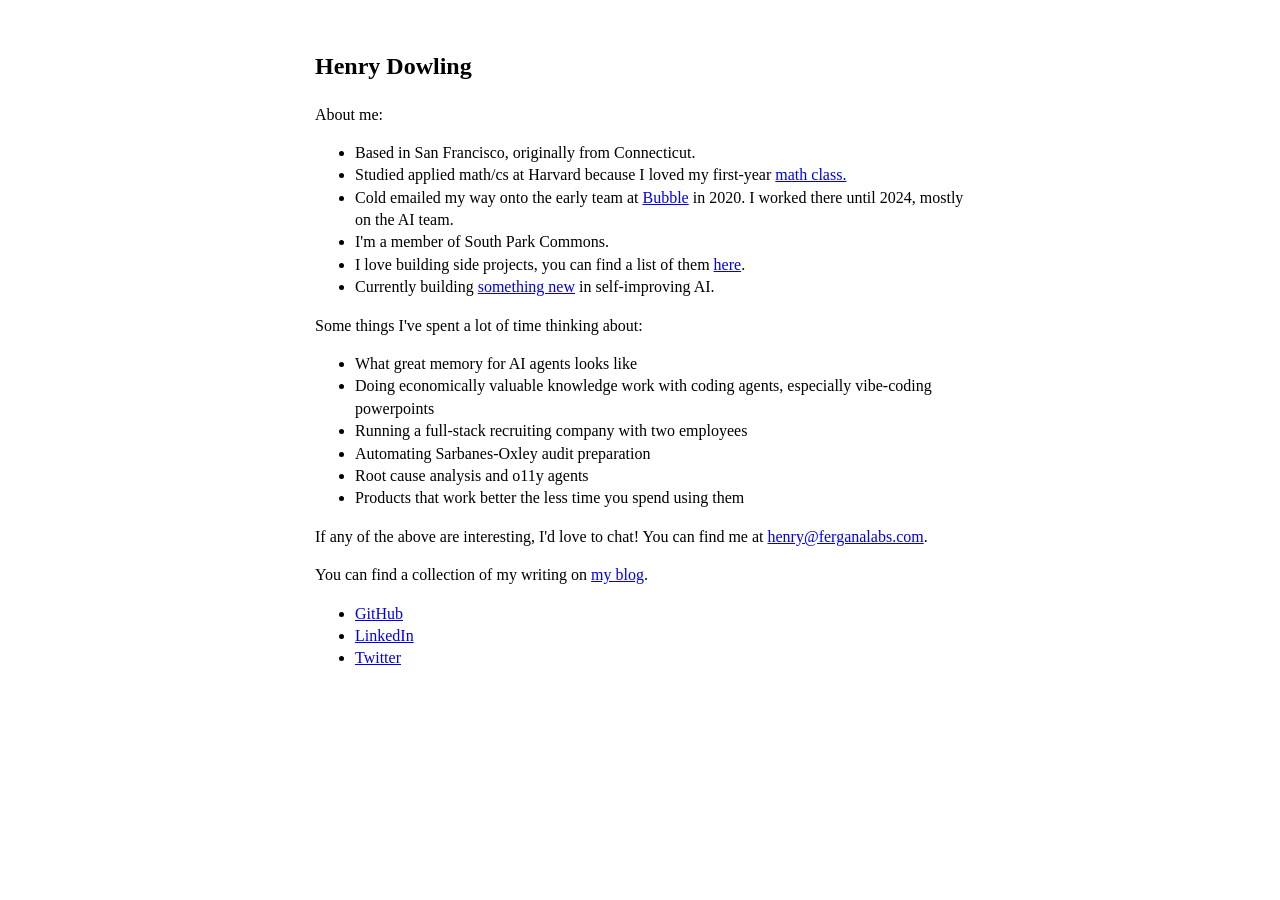
==== index.html @ b482163e "more stuff" ====
<!DOCTYPE html>
<html lang="en">
<head>
  <meta charset="utf-8">
  <title>Henry Dowling</title>
  <meta name="viewport" content="width=device-width, initial-scale=1">
  <link rel="icon" type="image/jpeg" href="favicon.jpg">
  <style>
	body {
	  line-height: 1.4;
	    font-size: 16px;
	    padding: 0 10px;
	    margin: 50px auto;
	    max-width: 650px;
	}

	#maincontent
	{
	max-width:42em;margin:15 auto;

	}
</style>
</head>
<body>
  <header>
    <h2>Henry Dowling</h2>
  </header>

  <main>

    <p>About me:</p>
    <ul>
      <li> Based in San Francisco, originally from Connecticut.</li>
      <li> Studied applied math/cs at Harvard because I loved my first-year <a href= https://bena-tshishiku.github.io/teaching/2018-fall/ target="_blank" rel="noopener noreferrer">math class.</a>  </li>
      <li> Cold emailed my way onto the early team at <a href="https://bubble.io/" target="_blank" rel="noopener noreferrer">Bubble</a> in 2020. I worked there until 2024, mostly on the AI team.</li>
      <li> I'm a member of South Park Commons. </li>
      <li> I love building side projects, you can find a list of them <a href="projects.html">here</a>. </li>
      <li> Currently building <a href="https://ferganalabs.com/">something new</a> in self-improving AI. </li>
    </ul>

    <p>Some things I've spent a lot of time thinking about:</p>
    <ul>
      <li>What great memory for AI agents looks like</li>
      <li>Doing economically valuable knowledge work with coding agents, especially vibe-coding powerpoints</li>
      <li>Running a full-stack recruiting company with two employees</li>
      <li>Automating Sarbanes-Oxley audit preparation</li>
      <li>Root cause analysis and o11y agents</li>
      <li>Products that work better the less time you spend using them</li>
    </ul>
    <p>If any of the above are interesting, I'd love to chat! You can find me at <a href="mailto:henry@ferganalabs.com">henry@ferganalabs.com</a>.</p>
    <p> You can find a collection of my writing on <a href="blog.html">my blog</a>. 
    <ul>
      <li><a href="https://github.com/henry-dowling" target="_blank" rel="noopener noreferrer">GitHub</a></li>
      <li><a href="https://www.linkedin.com/in/henrydowling" target="_blank" rel="noopener noreferrer">LinkedIn</a></li>
      <li><a href="https://twitter.com/henrytdowling" target="_blank" rel="noopener noreferrer">Twitter</a></li>
    </ul>

    <!--
    If you're looking for the Dowling in private equity, that's not me. But there are many Dowlings for that!<sup><a href="https://www.blackstone.com/people/joe-dowling/">[1]</a></sup><sup><a href="https://www.linkedin.com/in/isabelle-dowling-weiss-3b9458b5/">[2]</a></sup><sup><a href="https://www.linkedin.com/in/joe-dowling-a28b60213">[3]</a></sup><sup><a href="https://www.linkedin.com/in/miles-dowling-565492112">[4]</a></sup><sup><a href="#citation5">[5]</a></sup><sup><a href="#citation6">[6]</a></sup><sup><a href="#citation7">[7]</a></sup><sup><a href="#citation8">[8]</a></sup>
    -->

  </main>


</body>
</html>
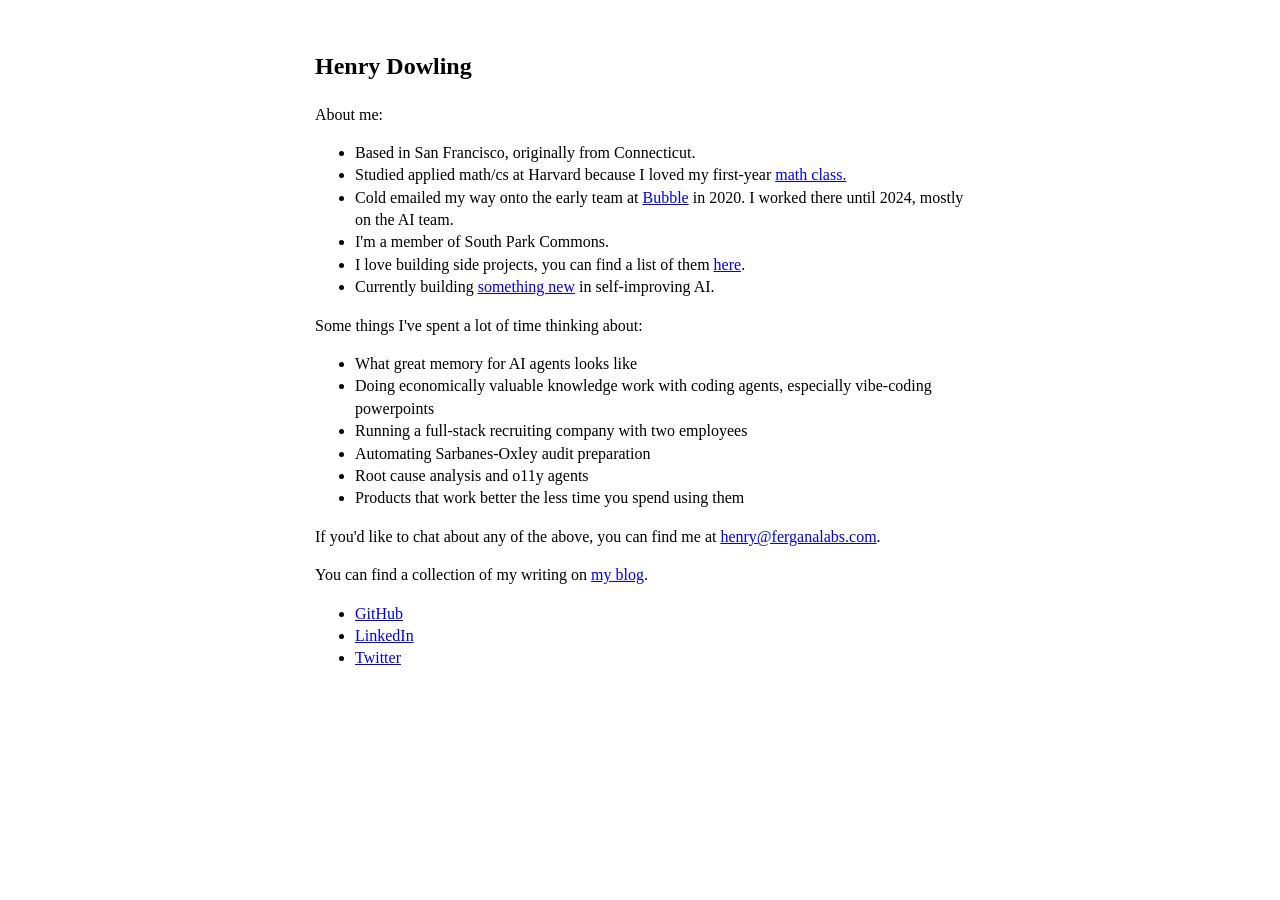
==== commit 6b69250f: "more" ====
--- a/index.html
+++ b/index.html
@@ -47,7 +47,7 @@
       <li>Root cause analysis and o11y agents</li>
       <li>Products that work better the less time you spend using them</li>
     </ul>
-    <p>If any of the above are interesting, I'd love to chat! You can find me at <a href="mailto:henry@ferganalabs.com">henry@ferganalabs.com</a>.</p>
+    <p>If you'd like to chat about any of the above, you can find me at <a href="mailto:henry@ferganalabs.com">henry@ferganalabs.com</a>.</p>
     <p> You can find a collection of my writing on <a href="blog.html">my blog</a>. 
     <ul>
       <li><a href="https://github.com/henry-dowling" target="_blank" rel="noopener noreferrer">GitHub</a></li>
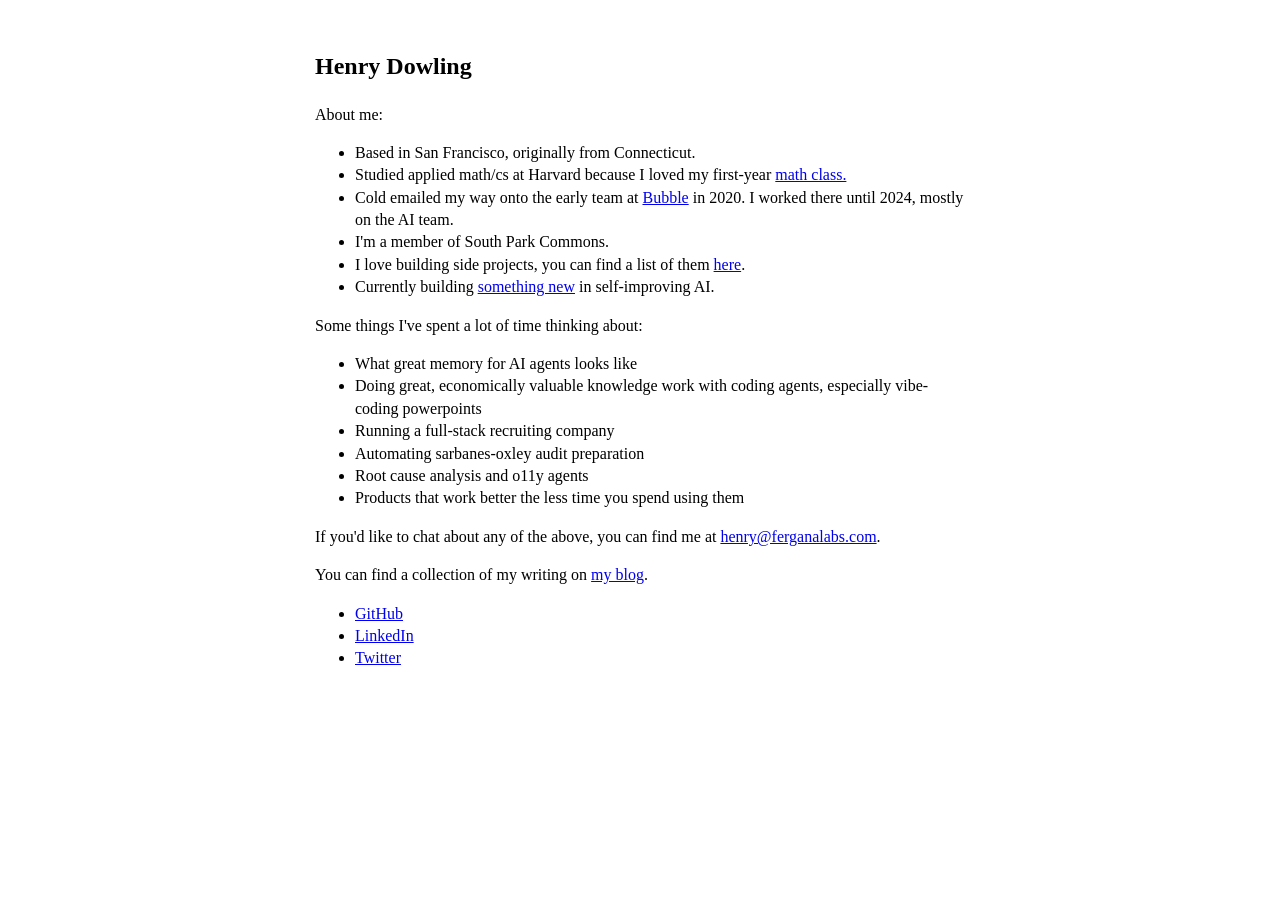
==== commit edc83e38: "more words" ====
--- a/index.html
+++ b/index.html
@@ -41,9 +41,9 @@
     <p>Some things I've spent a lot of time thinking about:</p>
     <ul>
       <li>What great memory for AI agents looks like</li>
-      <li>Doing economically valuable knowledge work with coding agents, especially vibe-coding powerpoints</li>
-      <li>Running a full-stack recruiting company with two employees</li>
-      <li>Automating Sarbanes-Oxley audit preparation</li>
+      <li>Doing great, economically valuable knowledge work with coding agents, especially vibe-coding powerpoints</li>
+      <li>Running a full-stack recruiting company</li>
+      <li>Automating sarbanes-oxley audit preparation</li>
       <li>Root cause analysis and o11y agents</li>
       <li>Products that work better the less time you spend using them</li>
     </ul>
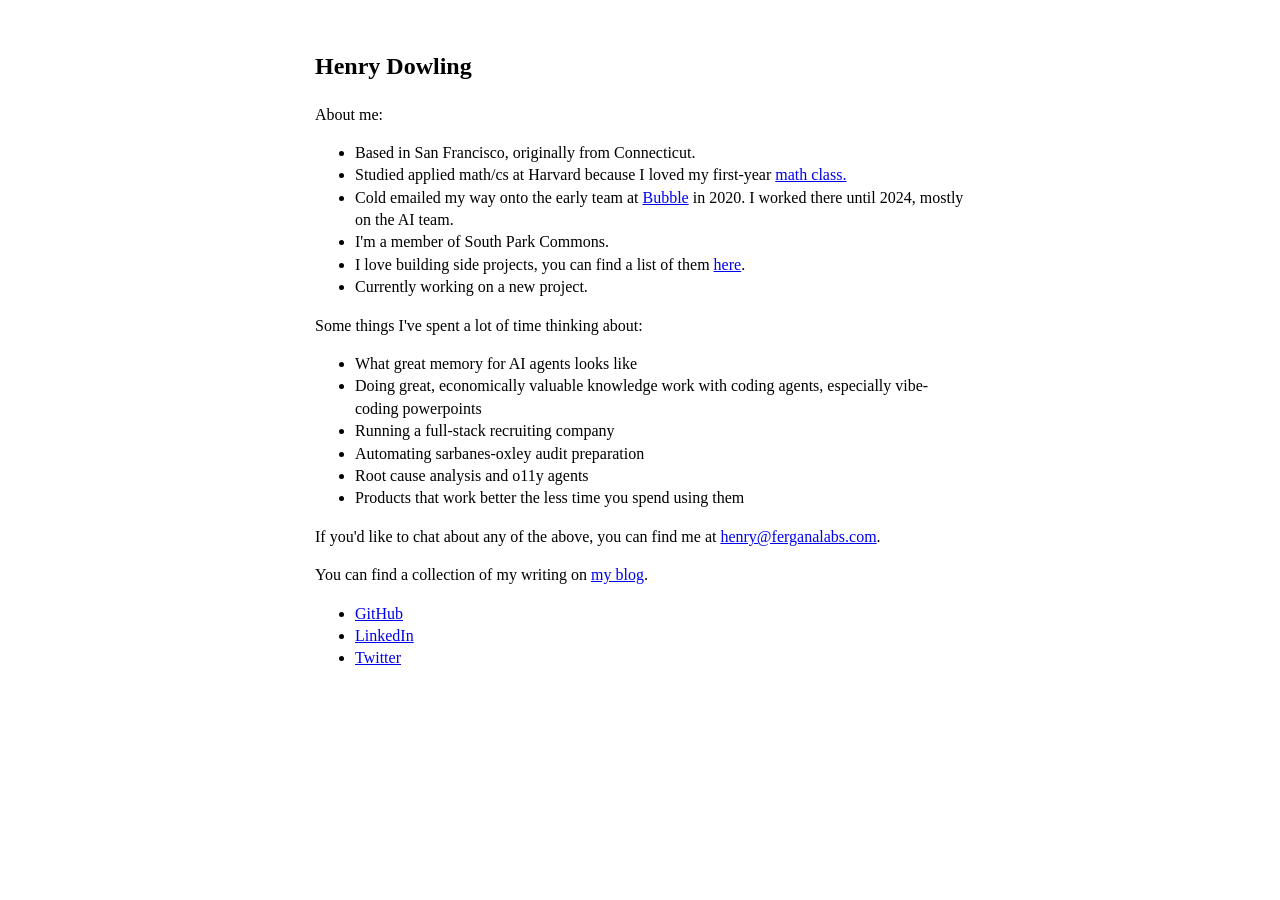
==== commit b0b889eb: "Update project description and hide two blog links Agent-Session: 01a09d69-c177-7f93-b261-a6c4c981cb" ====
--- a/index.html
+++ b/index.html
@@ -35,7 +35,7 @@
       <li> Cold emailed my way onto the early team at <a href="https://bubble.io/" target="_blank" rel="noopener noreferrer">Bubble</a> in 2020. I worked there until 2024, mostly on the AI team.</li>
       <li> I'm a member of South Park Commons. </li>
       <li> I love building side projects, you can find a list of them <a href="projects.html">here</a>. </li>
-      <li> Currently building <a href="https://ferganalabs.com/">something new</a> in self-improving AI. </li>
+      <li> Currently working on a new project. </li>
     </ul>
 
     <p>Some things I've spent a lot of time thinking about:</p>
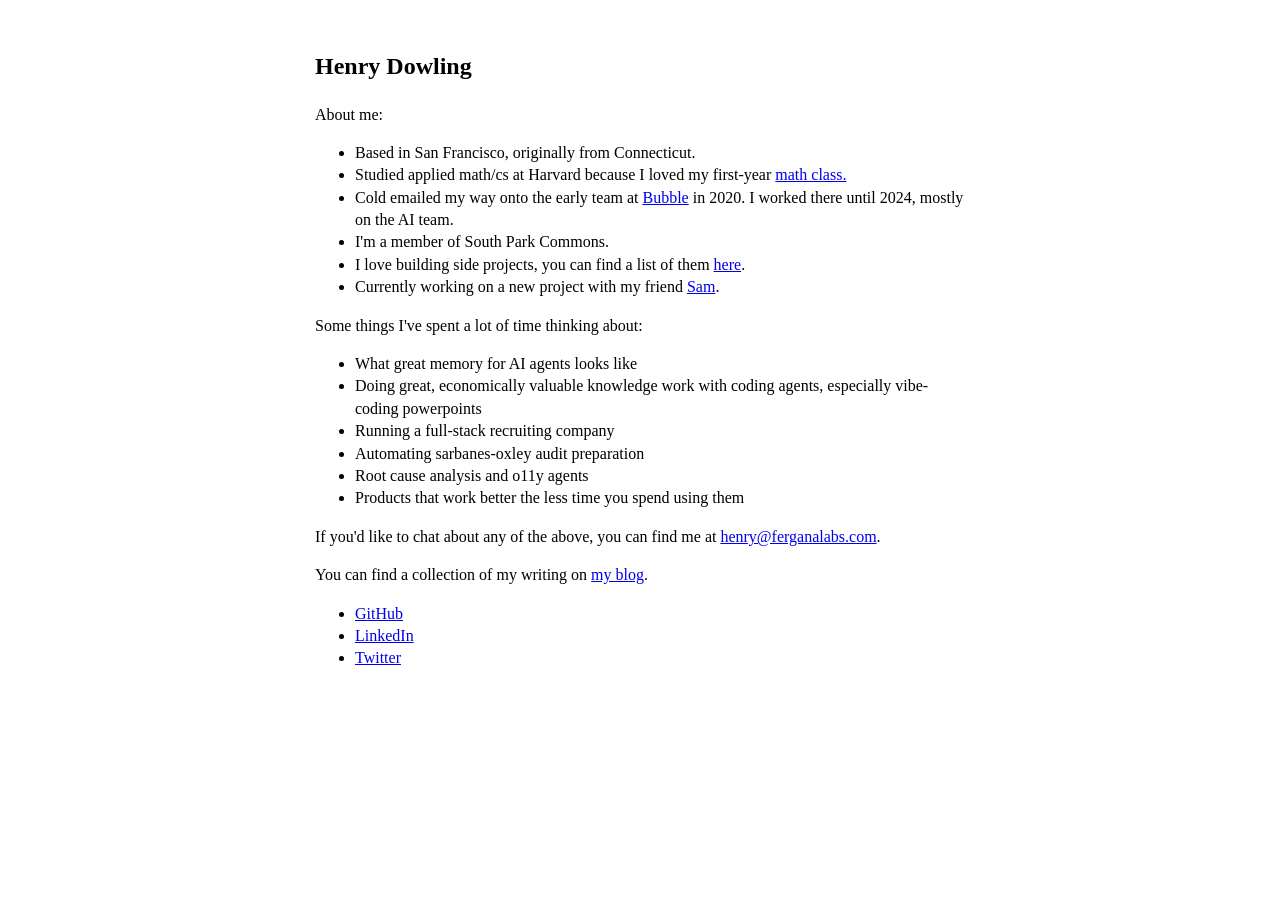
==== commit f2b5eb33: "Mention Sam in current project description Agent-Session: 01a09d69-c177-7f93-b261-a6c4c981cba4" ====
--- a/index.html
+++ b/index.html
@@ -35,7 +35,7 @@
       <li> Cold emailed my way onto the early team at <a href="https://bubble.io/" target="_blank" rel="noopener noreferrer">Bubble</a> in 2020. I worked there until 2024, mostly on the AI team.</li>
       <li> I'm a member of South Park Commons. </li>
       <li> I love building side projects, you can find a list of them <a href="projects.html">here</a>. </li>
-      <li> Currently working on a new project. </li>
+      <li> Currently working on a new project with my friend <a href="https://x.com/samzliu">Sam</a>. </li>
     </ul>
 
     <p>Some things I've spent a lot of time thinking about:</p>
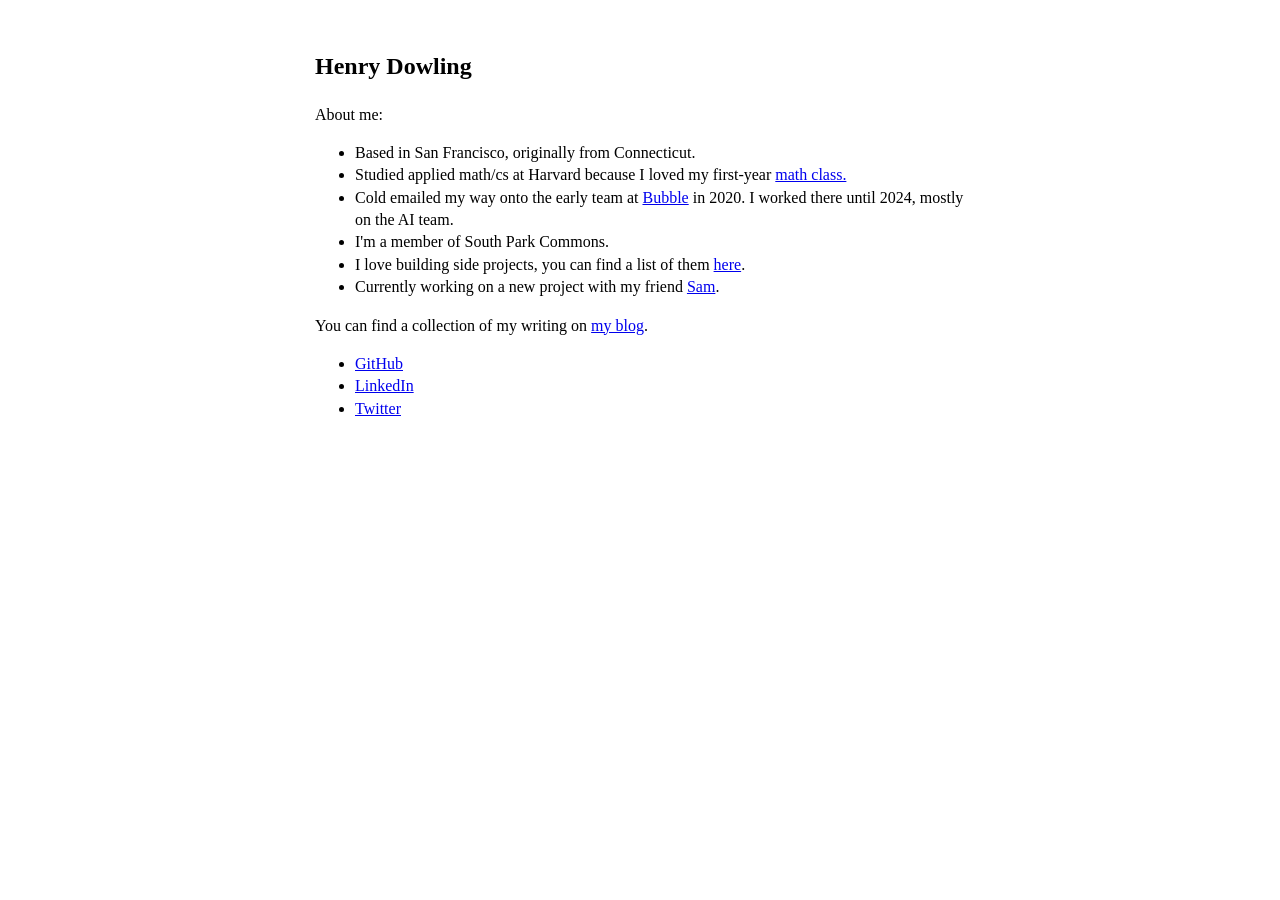
==== commit c6231bfb: "Remove interests list and contact paragraph from homepage Remove the two homepage sections requested" ====
--- a/index.html
+++ b/index.html
@@ -38,16 +38,6 @@
       <li> Currently working on a new project with my friend <a href="https://x.com/samzliu">Sam</a>. </li>
     </ul>
 
-    <p>Some things I've spent a lot of time thinking about:</p>
-    <ul>
-      <li>What great memory for AI agents looks like</li>
-      <li>Doing great, economically valuable knowledge work with coding agents, especially vibe-coding powerpoints</li>
-      <li>Running a full-stack recruiting company</li>
-      <li>Automating sarbanes-oxley audit preparation</li>
-      <li>Root cause analysis and o11y agents</li>
-      <li>Products that work better the less time you spend using them</li>
-    </ul>
-    <p>If you'd like to chat about any of the above, you can find me at <a href="mailto:henry@ferganalabs.com">henry@ferganalabs.com</a>.</p>
     <p> You can find a collection of my writing on <a href="blog.html">my blog</a>. 
     <ul>
       <li><a href="https://github.com/henry-dowling" target="_blank" rel="noopener noreferrer">GitHub</a></li>
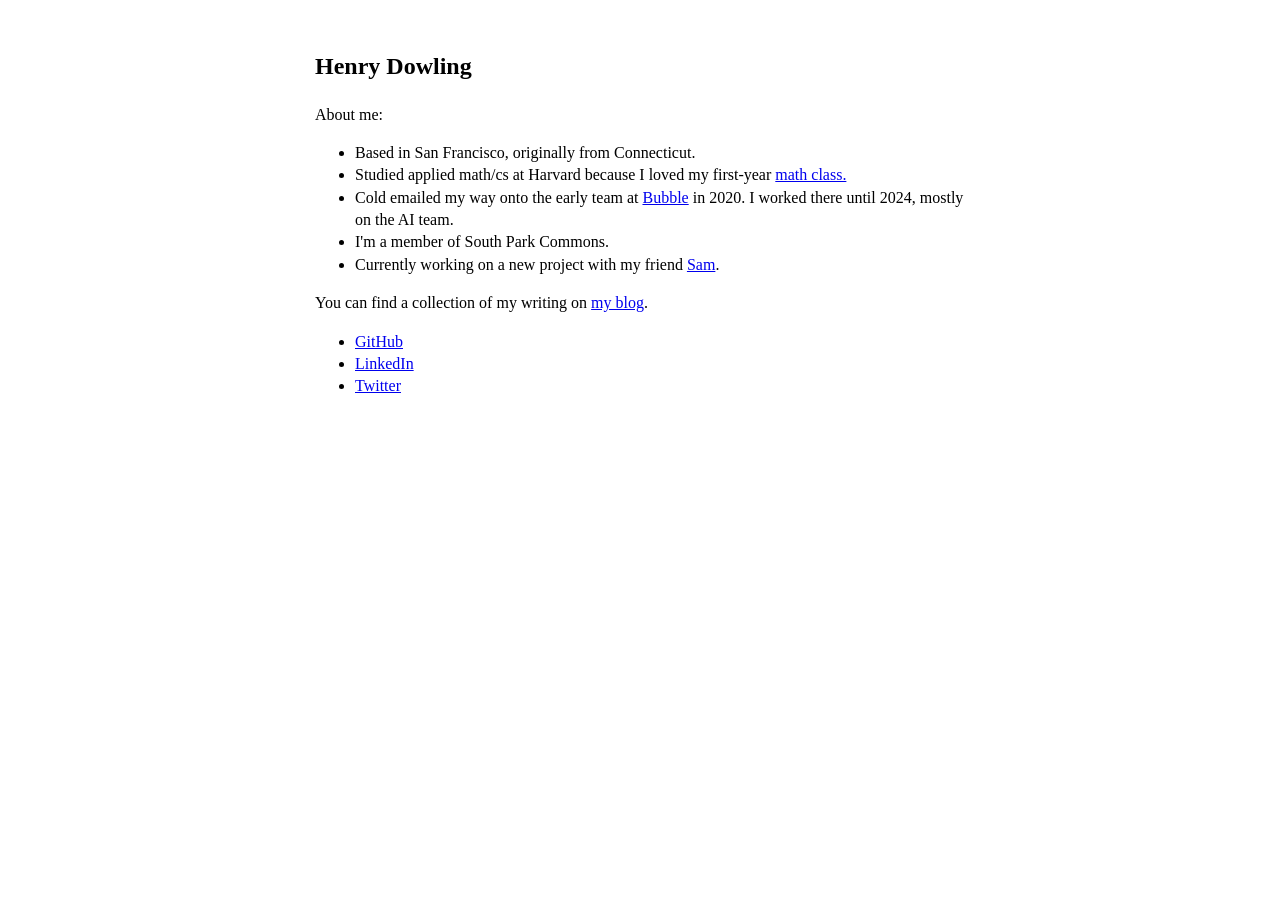
==== commit 7c40a2e6: "Remove side projects bullet from homepage" ====
--- a/index.html
+++ b/index.html
@@ -34,7 +34,6 @@
       <li> Studied applied math/cs at Harvard because I loved my first-year <a href= https://bena-tshishiku.github.io/teaching/2018-fall/ target="_blank" rel="noopener noreferrer">math class.</a>  </li>
       <li> Cold emailed my way onto the early team at <a href="https://bubble.io/" target="_blank" rel="noopener noreferrer">Bubble</a> in 2020. I worked there until 2024, mostly on the AI team.</li>
       <li> I'm a member of South Park Commons. </li>
-      <li> I love building side projects, you can find a list of them <a href="projects.html">here</a>. </li>
       <li> Currently working on a new project with my friend <a href="https://x.com/samzliu">Sam</a>. </li>
     </ul>
 
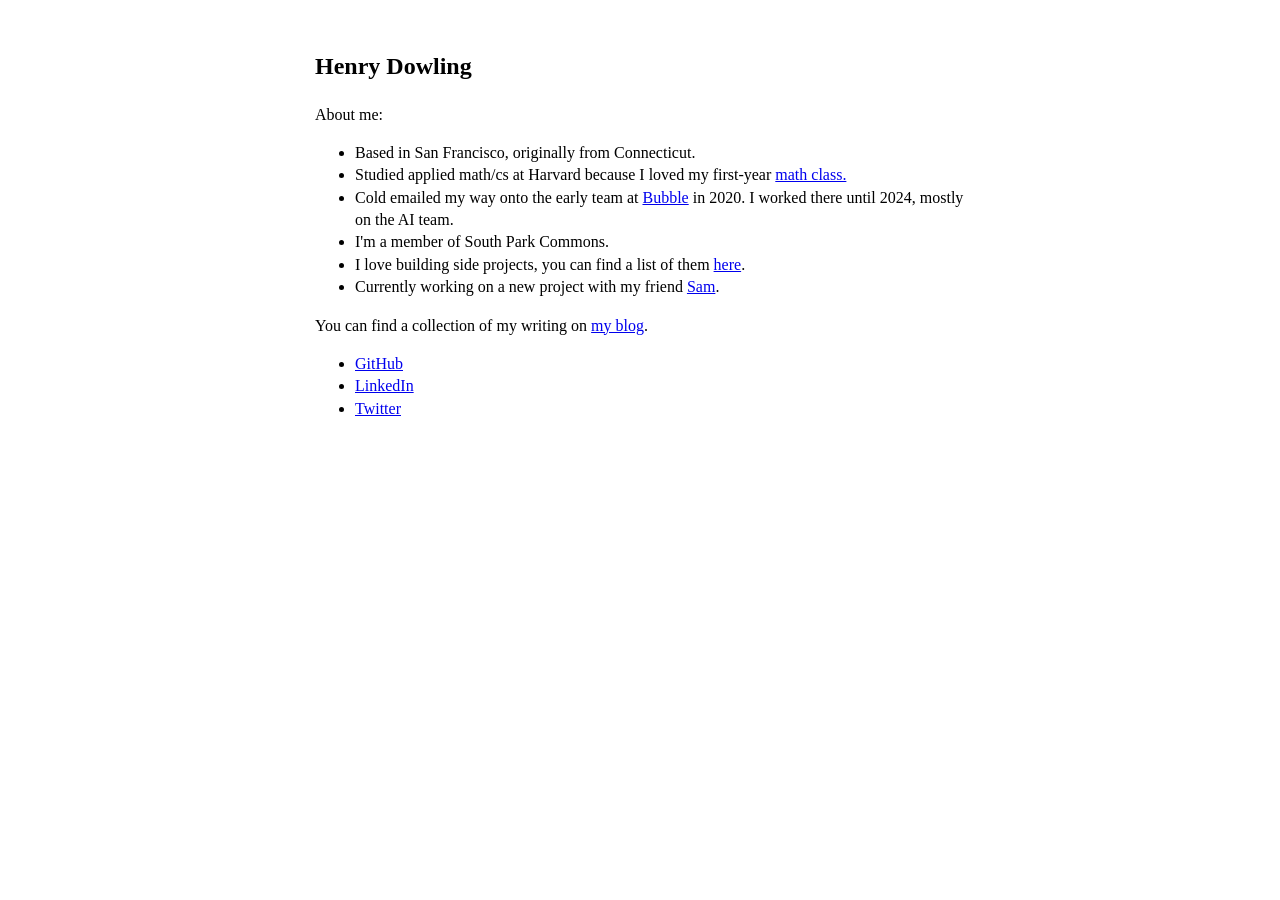
==== commit 90f8d1ba: "Revert "Remove side projects bullet from homepage" This reverts commit 7c40a2e62ad7c69440115f369954b" ====
--- a/index.html
+++ b/index.html
@@ -34,6 +34,7 @@
       <li> Studied applied math/cs at Harvard because I loved my first-year <a href= https://bena-tshishiku.github.io/teaching/2018-fall/ target="_blank" rel="noopener noreferrer">math class.</a>  </li>
       <li> Cold emailed my way onto the early team at <a href="https://bubble.io/" target="_blank" rel="noopener noreferrer">Bubble</a> in 2020. I worked there until 2024, mostly on the AI team.</li>
       <li> I'm a member of South Park Commons. </li>
+      <li> I love building side projects, you can find a list of them <a href="projects.html">here</a>. </li>
       <li> Currently working on a new project with my friend <a href="https://x.com/samzliu">Sam</a>. </li>
     </ul>
 
